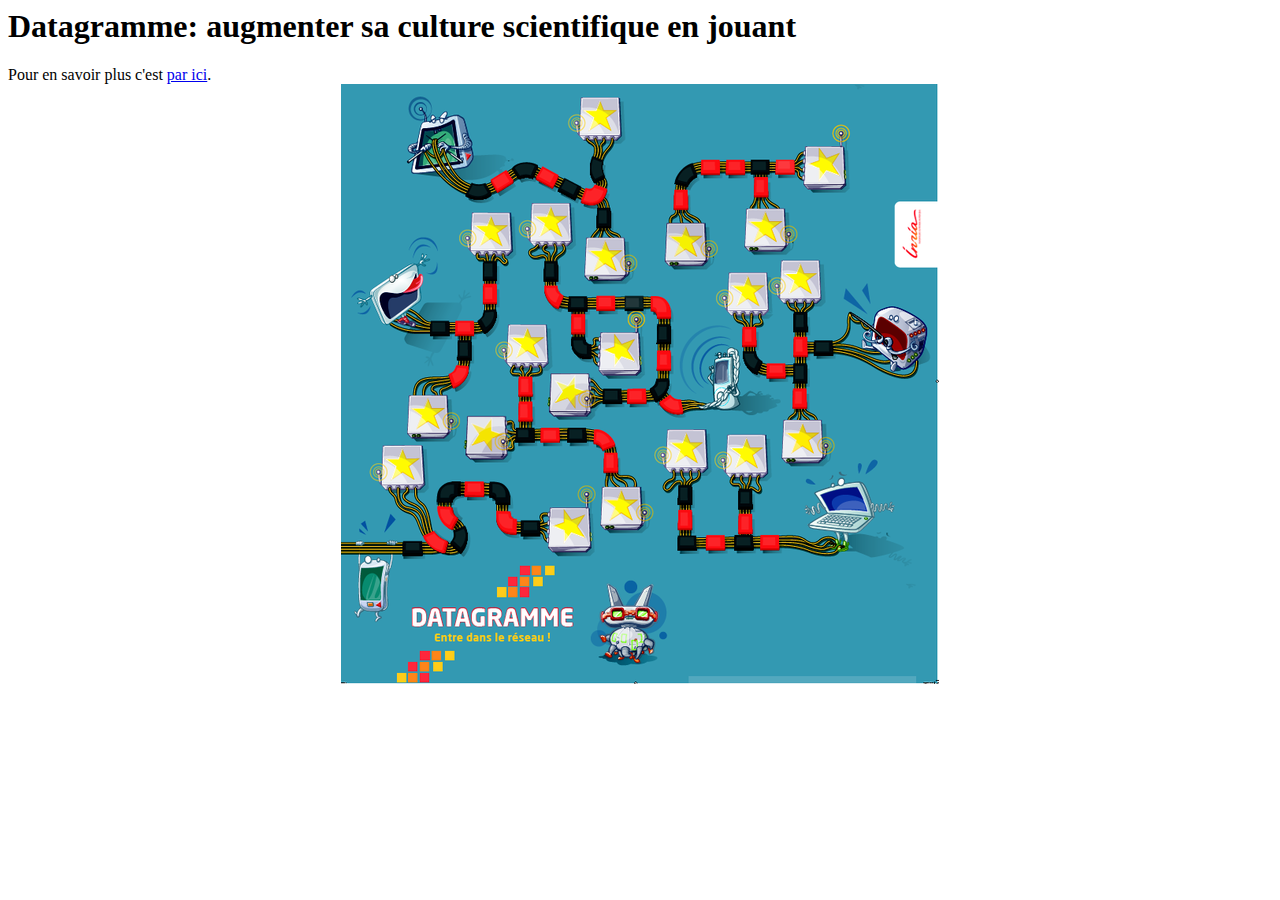
==== index.html @ f43965b1 "." ====
<!DOCTYPE HTML PUBLIC "-//W3C//DTD HTML 4.01 Transitional//EN">
<html>
  <head>
    <title>Datagramme</title>
  </head>

  <body>
    <h1>Datagramme: augmenter sa culture scientifique en jouant</h1>
   
    Pour en savoir plus c'est <a href="https://site.inria.fr/pixees/?p=534">par ici</a>.

    <div align="center"><a href="https://site.inria.fr/pixees/?p=534"><img src="img/vue-de-datagramme.png" alt="vue-de-datagramme"/></a></div>

   </body>
</html>
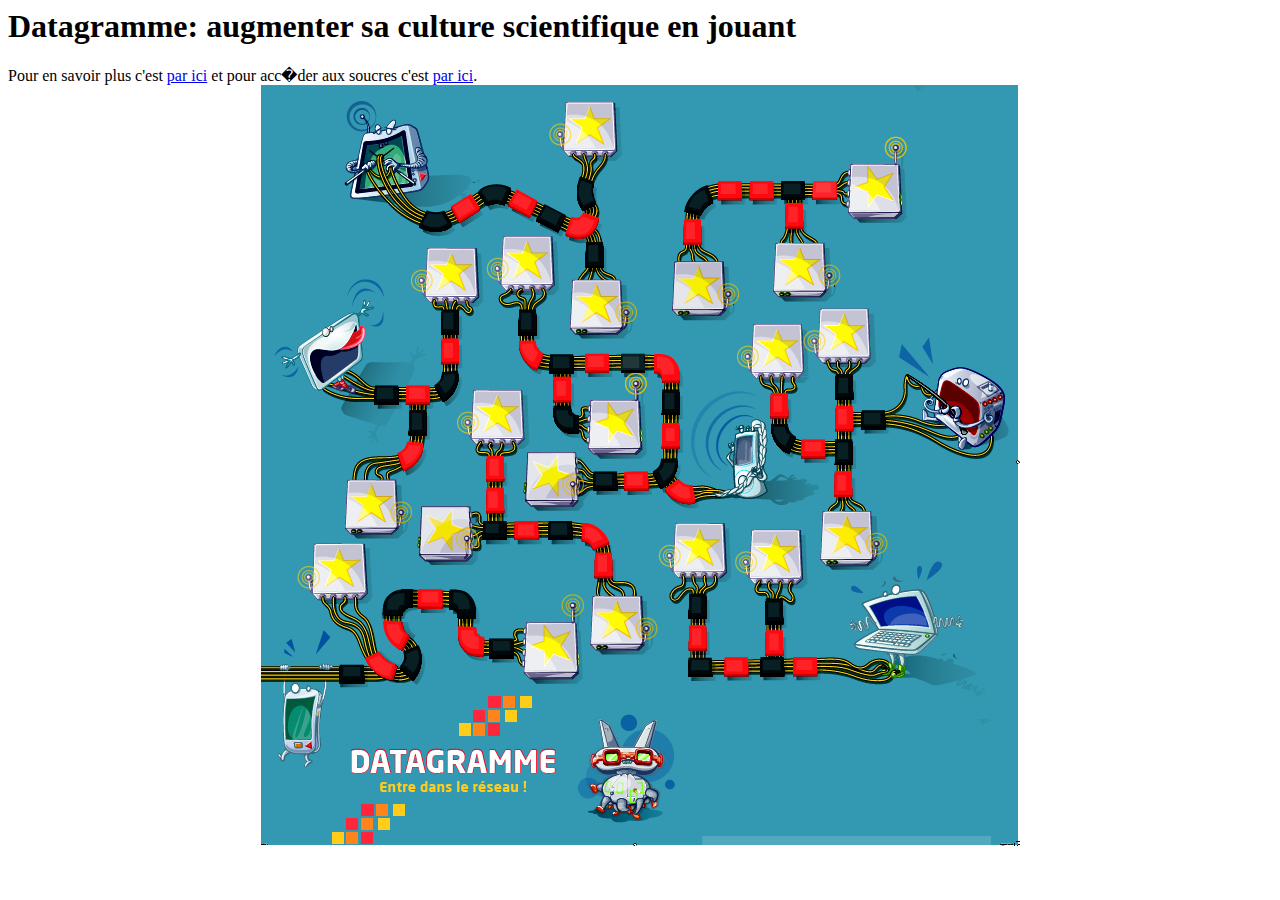
==== commit c916d2d4: "." ====
--- a/index.html
+++ b/index.html
@@ -7,7 +7,7 @@
   <body>
     <h1>Datagramme: augmenter sa culture scientifique en jouant</h1>
    
-    Pour en savoir plus c'est <a href="https://site.inria.fr/pixees/?p=534">par ici</a>.
+    Pour en savoir plus c'est <a href="https://site.inria.fr/pixees/?p=534">par ici</a> et pour acc�der aux soucres c'est <a href="https://github.com/InriaMecsci/datagramme/blob/master/README.md">par ici</a>.<br/>
 
     <div align="center"><a href="https://site.inria.fr/pixees/?p=534"><img src="img/vue-de-datagramme.png" alt="vue-de-datagramme"/></a></div>
 
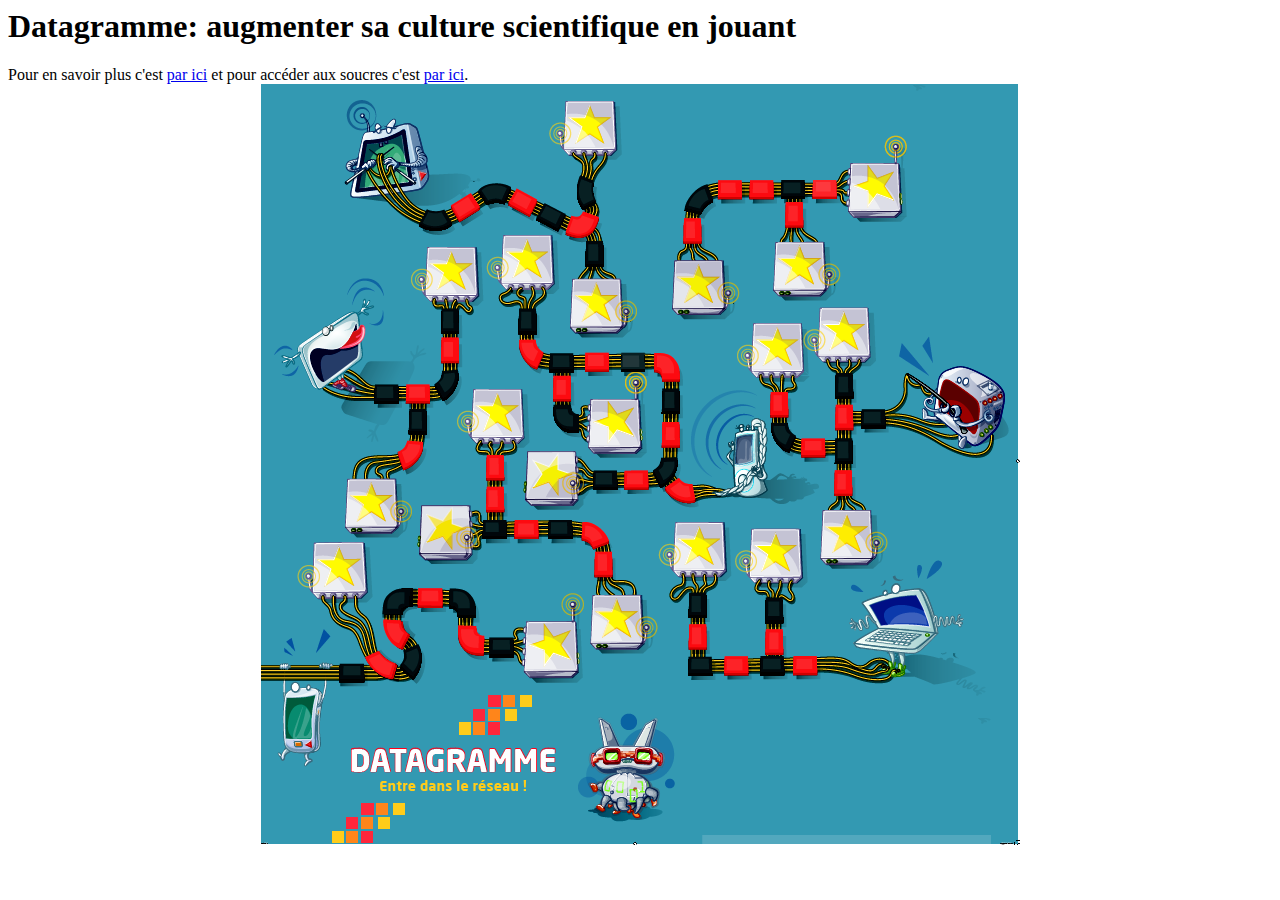
==== commit 9e171e15: "." ====
--- a/index.html
+++ b/index.html
@@ -1,13 +1,14 @@
 <!DOCTYPE HTML PUBLIC "-//W3C//DTD HTML 4.01 Transitional//EN">
 <html>
   <head>
+    <meta charset="utf-8" />
     <title>Datagramme</title>
   </head>
 
   <body>
     <h1>Datagramme: augmenter sa culture scientifique en jouant</h1>
    
-    Pour en savoir plus c'est <a href="https://site.inria.fr/pixees/?p=534">par ici</a> et pour acc�der aux soucres c'est <a href="https://github.com/InriaMecsci/datagramme/blob/master/README.md">par ici</a>.<br/>
+    Pour en savoir plus c'est <a href="https://site.inria.fr/pixees/?p=534">par ici</a> et pour accéder aux soucres c'est <a href="https://github.com/InriaMecsci/datagramme/blob/master/README.md">par ici</a>.<br/>
 
     <div align="center"><a href="https://site.inria.fr/pixees/?p=534"><img src="img/vue-de-datagramme.png" alt="vue-de-datagramme"/></a></div>
 
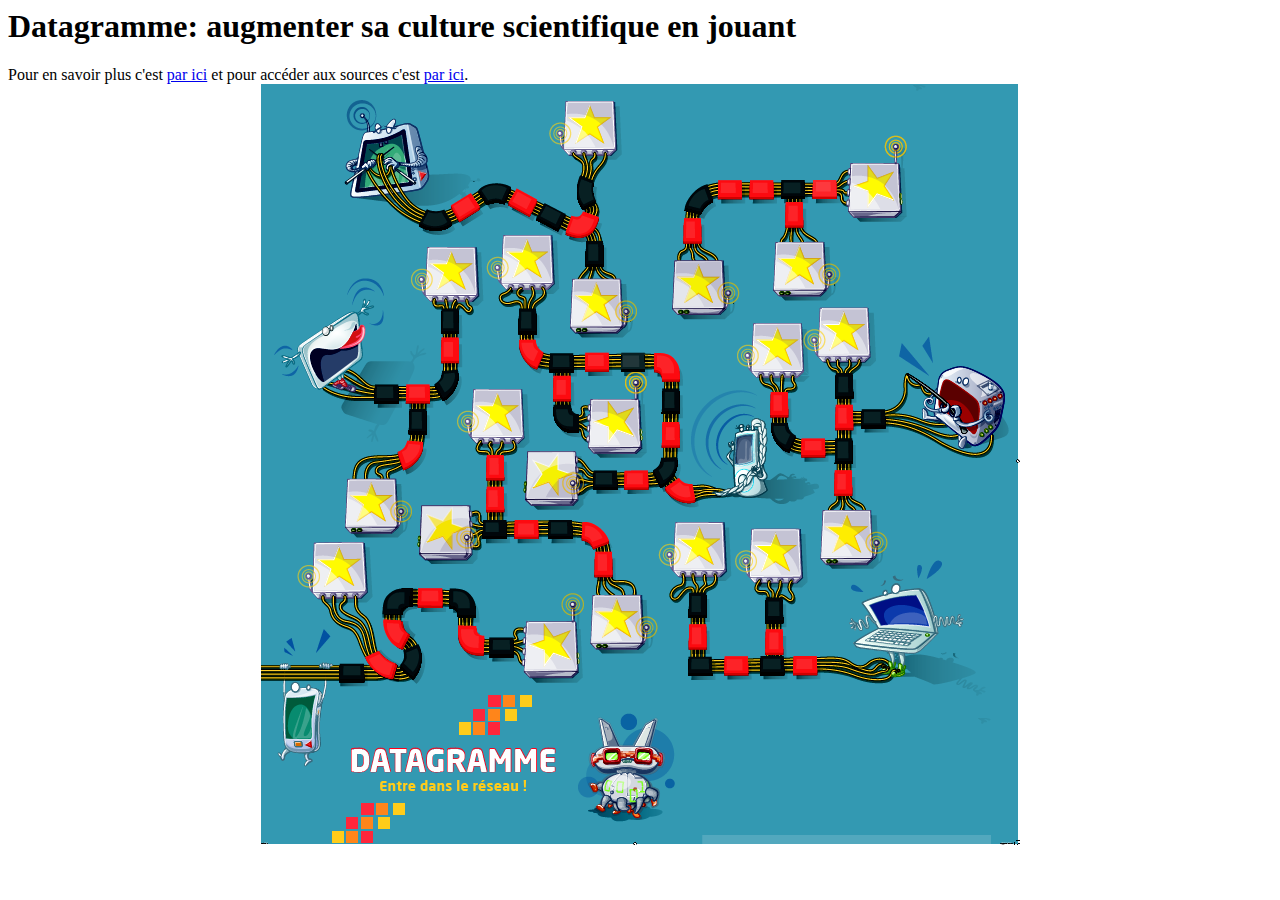
==== commit abc52cee: "Typo" ====
--- a/index.html
+++ b/index.html
@@ -8,7 +8,7 @@
   <body>
     <h1>Datagramme: augmenter sa culture scientifique en jouant</h1>
    
-    Pour en savoir plus c'est <a href="https://site.inria.fr/pixees/?p=534">par ici</a> et pour accéder aux soucres c'est <a href="https://github.com/InriaMecsci/datagramme/blob/master/README.md">par ici</a>.<br/>
+    Pour en savoir plus c'est <a href="https://site.inria.fr/pixees/?p=534">par ici</a> et pour accéder aux sources c'est <a href="https://github.com/InriaMecsci/datagramme/blob/master/README.md">par ici</a>.<br/>
 
     <div align="center"><a href="https://site.inria.fr/pixees/?p=534"><img src="img/vue-de-datagramme.png" alt="vue-de-datagramme"/></a></div>
 
